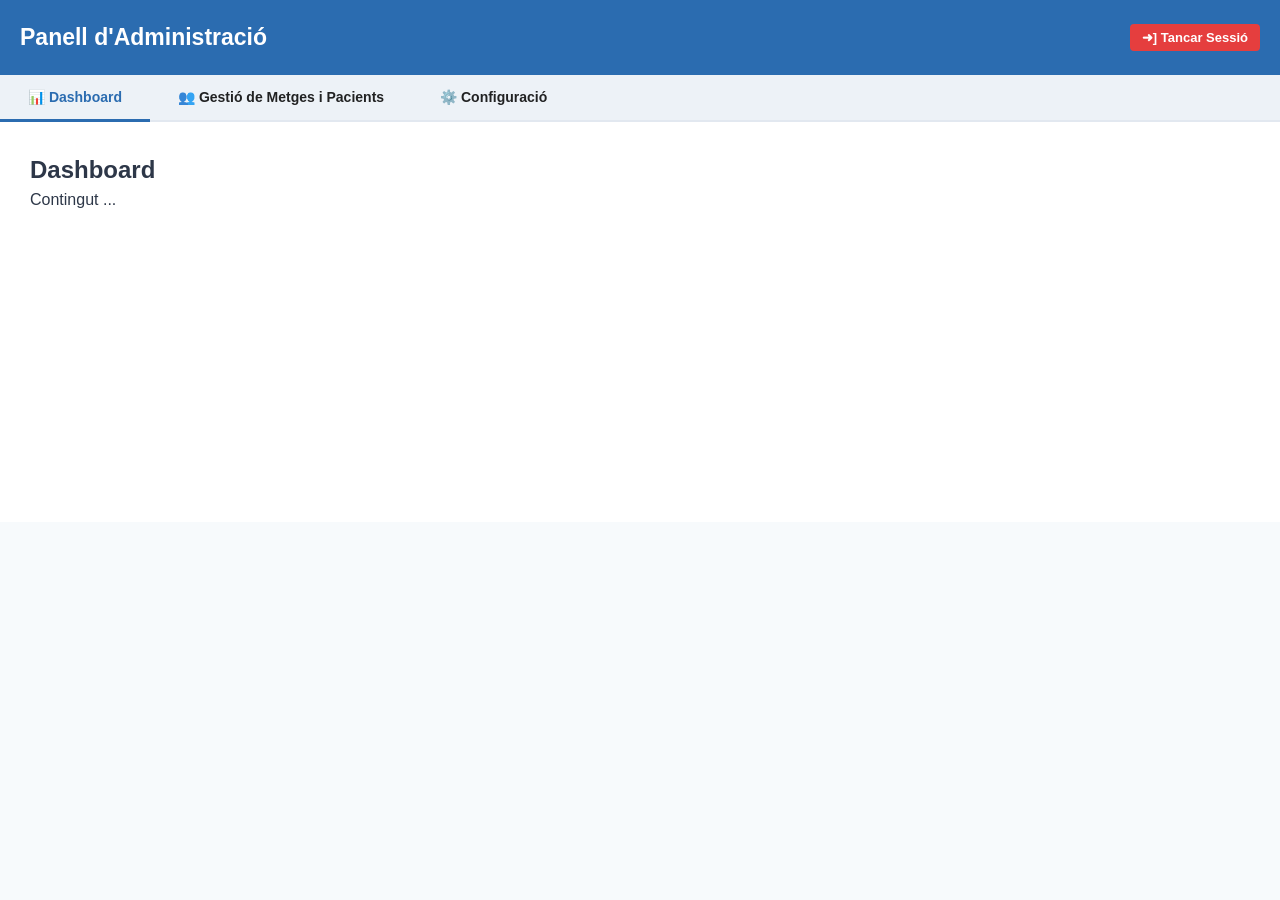
==== admin.html @ f2c2fb33 "Add files via upload" ====
<!DOCTYPE html>
<html lang="ca">
<head>
    <meta charset="UTF-8">
    <meta name="viewport" content="width=device-width, initial-scale=1.0">
    <title>Panell Administrador</title>
    <link rel="stylesheet" href="style.css">
    <style>
        .admin-header { /*Barra superior*/
            background-color: var(--primary-color);
            color: white;
            padding: 20px 20px;
            display: flex;
            justify-content: space-between;
            align-items: center;
        }
        .admin-header h1 {  /*Títol*/
            font-size: 23px;
            font-weight: 600;
            margin: 0;
        }
        .btn-logout {   /*Botó logout*/
            background-color: var(--error-color);
            color: white;
            border: none;
            padding: 6px 12px;
            border-radius: 4px;
            cursor: pointer;
            font-weight: bold;
            font-size: 13px;
            transition: background-color 0.2s;
        }

        /*Pestanyes*/
        .nav-tabs {
            display: flex;
            background-color: #edf2f7; 
            padding: 0px;
            border-bottom: 2px solid #e2e8f0;
        }
        .tab-btn {
            padding: 14px 28px;
            background: none;
            border: none;
            cursor: pointer;
            font-weight: 600;
            color: #000000dc;
            font-size: 14px;
            position: relative;
            display: flex;
            align-items: center;
            gap: 8px;
            transition: color 0.15s ease;
            border-bottom: 3px solid transparent;
            margin-bottom: -2px;
        }
        .tab-btn:not(:last-child)::after {
            content: "";
            position: absolute;
            right: 0;
            top: 35%;
            height: 30%;
            width: 1px;
            background-color: #cbd5e0;
        }
        .tab-btn:hover:not(.active) {
            color: #2d3748;
        }
        .tab-btn.active {   /*Pestanya activa*/
            color: var(--primary-color);
            font-weight: 700;
            border-bottom: 3px solid var(--primary-color);
        }
        .tab-btn.active::after, /*Amaguem línia divisòria vertical que queda al costat del botó actiu*/
        .tab-btn.active + .tab-btn::after {
            background-color: transparent !important;
        }
        .seccio-admin { /*Contenidor principal*/
            padding: 30px;
            background-color: white; 
            min-height: 400px;
        }
        .hidden {
            display: none !important;
        }

        /*Estils quadres*/
        .contenidor-quadres {
            display: table;
            width: 100%;
            table-layout: fixed;
            border-spacing: 25px 0px;
            margin-left: -25px;
            margin-top: 15px;
        }
        .quadre-registres {
            display: table-cell;
            width: 50%;
            vertical-align: top;
            background-color: #ffffff !important; 
            border: 1px solid #e2e8f0 !important;
            border-radius: 8px !important;
            padding: 20px !important;
            box-shadow: 0 4px 6px -1px rgba(0, 0, 0, 0.05), 0 2px 4px -1px rgba(0, 0, 0, 0.03) !important;
        }

        /* Adaptabilitat total per a pantalles de mòbil o tauletes */
        @media (max-width: 992px) {
            .contenidor-quadres {
                display: block;
                border-spacing: 0;
                margin-left: 0;
            }
            .quadre-registres {
                display: block;
                width: 100%;
                margin-bottom: 25px;
            }
        }
        .quadre-capçalera {
            display: flex;
            justify-content: space-between;
            align-items: center;
            margin-bottom: 15px;
            border-bottom: 1px solid #edf2f7;
            padding-bottom: 12px;
        }
        .quadre-capçalera h3 {
            margin: 0;
            font-size: 18px;
            font-weight: 600;
            color: #2d3748;
        }
        .btn-crear-petit {
            background-color: var(--primary-color);
            color: white;
            border: none;
            padding: 6px 12px;
            border-radius: 4px;
            cursor: pointer;
            font-weight: 600;
            font-size: 12px;
            transition: opacity 0.2s;
        }
        .btn-crear-petit:hover {
            opacity: 0.9;
        }
        .quadre-contingut {
            color: #4a5568;
            font-size: 14px;
        }
        /* Files de taula clicables per obrir fitxes */
        tr.clicable-row {
            cursor: pointer;
            transition: background 0.15s;
        }
        tr.clicable-row:hover {
            background-color: #f0fff4 !important;
        }

        /* Targeta d'apartats de fitxa */
        .apartat-fitxa {
            background: #f8fafc;
            border: 1px solid #e2e8f0;
            border-radius: 6px;
            padding: 15px;
            margin-top: 15px;
        }
        .apartat-fitxa h4 {
            margin-top: 0;
            margin-bottom: 12px;
            color: #2b6cb0;
            border-bottom: 1px solid #e2e8f0;
            padding-bottom: 5px;
        }
    </style>
</head>
<body>

    <header class="admin-header">
        <div>
            <h1>Panell d'Administració</h1>
        </div>
        <button class="btn-logout" id="logout-btn">➜] Tancar Sessió</button>
    </header>

    <nav class="nav-tabs">
        <button class="tab-btn active" id="btn-dashboard">📊 Dashboard</button>
        <button class="tab-btn" id="btn-metges-pacients">👥 Gestió de Metges i Pacients</button>
        <button class="tab-btn" id="btn-configuració">⚙️ Configuració</button>
    </nav>

    <main>
        <section id="seccio-dashboard" class="seccio-admin">
            <h2>Dashboard</h2>
            <p>Contingut ...</p>
        </section>


        

        <section id="seccio-metges-pacients" class="seccio-admin hidden">
            <div class="contenidor-quadres">
                
                <div class="quadre-registres" style="flex: 1.3;">
                    
                    <div id="capsalera-metges-normal" class="quadre-capçalera">
                        <h3>Metges registrats</h3>
                        <button class="btn-crear-petit" id="btn-obrir-metge" onclick="obrirFormulariCrearMetge()">+ Crear Metge</button>
                    </div>

                    <div id="capsalera-metges-creacio" class="quadre-capçalera hidden">
                        <h3>Registrar nou metge</h3>
                        <button class="btn-danger" id="btn-tancar-metge" style="padding: 4px 10px; font-size: 12px;">X Tancar</button>
                    </div>

                    <div id="form-desplegable-metge" class="hidden" style="background: #f8fafc; padding: 15px; border-radius: 6px; margin-bottom: 20px; border: 1px solid #e2e8f0;">
                        <form id="create-doctor-form">
                            <div class="form-group" style="margin-bottom: 12px;">
                                <label>Nom Complet:</label>
                                <input type="text" id="doc-name" required>
                            </div>

                            <div style="display: flex; gap: 12px; margin-bottom: 12px;">
                                <div class="form-group" style="flex: 1; margin-bottom: 0;">
                                    <label>Gènere:</label>
                                    <select id="doc-gender" required>
                                        <option value="Masculí">Masculí</option>
                                        <option value="Femení">Femení</option>
                                        <option value="Altres">Altres</option>
                                    </select>
                                </div>
                                <div class="form-group hidden" id="bloc-doc-gender-altres" style="flex: 1; margin-bottom: 0;">
                                    <label>Especificacions:</label>
                                    <input type="text" id="doc-gender-altres-text">
                                </div>
                            </div>

                            <div class="form-group" style="margin-bottom: 12px;">
                                <label>Especialitat:</label>
                                <select id="doc-specialty" required>
                                    <option value="Medicina General">Medicina General</option>
                                    <option value="Pediatria">Pediatria</option>
                                    <option value="Cardiologia">Cardiologia</option>
                                    <option value="Traumatologia">Traumatologia</option>
                                    <option value="Dermatologia">Dermatologia</option>
                                </select>
                            </div>

                            <div class="form-group" style="margin-bottom: 12px;">
                                <label>Nom d'usuari:</label>
                                <input type="text" id="doc-username" required>
                            </div>

                            <div class="form-group" style="margin-bottom: 15px;">
                                <label>Contrasenya:</label>
                                <input type="password" id="doc-password" required>
                            </div>

                            <button type="submit" class="btn-success" style="width: 100%; padding: 10px;">Registrar Metge</button>
                        </form>
                    </div>

                    <div id="vista-dinamica-metges" class="quadre-contingut">
                        <p style="color: #718096;">Carregant metges del sistema...</p>
                    </div>
                </div>

                <div class="quadre-registres">
                    
                    <div id="capsalera-pacients-normal" class="quadre-capçalera">
                        <h3>Pacients registrats</h3>
                        <button class="btn-crear-petit" id="btn-obrir-pacient" onclick="obrirFormulariCrearPacientAdmin()">+ Crear Pacient</button>                    </div>

                    <div id="capsalera-pacients-creacio" class="quadre-capçalera hidden">
                        <h3>Registrar nou pacient</h3>
                        <button class="btn-danger" id="btn-tancar-pacient" style="padding: 4px 10px; font-size: 12px;">X Tancar</button>
                    </div>

                    <div id="form-desplegable-pacient" class="hidden" style="background: #f8fafc; padding: 15px; border-radius: 6px; margin-bottom: 20px; border: 1px solid #e2e8f0;">
                        <form id="create-patient-form">
                            <div class="form-group" style="margin-bottom: 12px;">
                                <label>Nom Complet:</label>
                                <input type="text" id="pat-name" required>
                            </div>

                            <div style="display: flex; gap: 12px; margin-bottom: 12px;">
                                <div class="form-group" style="flex: 1; margin-bottom: 0;">
                                    <label>Gènere:</label>
                                    <select id="pat-gender" required>
                                        <option value="Masculí">Masculí</option>
                                        <option value="Femení">Femení</option>
                                        <option value="Altres">Altres</option>
                                    </select>
                                </div>
                                <div class="form-group hidden" id="bloc-pat-gender-altres" style="flex: 1; margin-bottom: 0;">
                                    <label>Especificacions:</label>
                                    <input type="text" id="pat-gender-altres-text">
                                </div>
                            </div>

                            <div class="form-group" style="margin-bottom: 20px;">
                                <label>Data de Naixement:</label>
                                <input type="date" id="pat-birth" required>
                            </div>

                            <button type="submit" class="btn-success" style="width: 100%; padding: 10px;">Registrar Pacient a la Clínica</button>
                        </form>
                    </div>

                    <div id="vista-dinamica-pacients" class="quadre-contingut">
                        <p style="color: #718096;">Carregant pacients del sistema...</p>
                    </div>
                </div>

            </div>
        </section>






        <section id="seccio-configuració" class="seccio-admin hidden">
            <h2>Configuració</h2>
            <p>Contingut...</p>
        </section>
    </main>

    <script src="admin.js"></script>
</body>
</html>
---- style.css ----
/* =========================================================================
   VARIABLES GLOBALS I CONFIGURACIÓ DE BASE
   ========================================================================= */
:root {
    --primary-color: #2b6cb0;     /* Blau corporatiu modern */
    --primary-dark: #2c5282;      /* Blau fosc per a efectes hover */
    --success-color: #319795;     /* Verd/Turquesa per a èxits */
    --error-color: #e53e3e;       /* Vermell per a errors i alertes */
    --bg-color: #f7fafc;          /* Fons gris molt clar i net */
    --card-bg: #ffffff;           /* Fons blanc pur per a targetes */
    --text-color: #2d3748;        /* Gris fosc per a text principal */
    --text-muted: #718096;        /* Gris mitjà per a subtítols */
    --border-color: #e2e8f0;      /* Gris clar per a vores de taula i inputs */

    --color-hover: #23527c;       /* Blau fosc per als botons */
    --color-fons-barra: #edf2f7;  /* Gris clar per a les pestanyes */
}

* {
    box-sizing: border-box;
    margin: 0;
    padding: 0;
}

body {
    font-family: -apple-system, BlinkMacSystemFont, "Segoe UI", Roboto, "Helvetica Neue", Arial, sans-serif;
    background-color: var(--bg-color);
    color: var(--text-color);
    line-height: 1.5;
}

.hidden {
    display: none !important;
}

/* =========================================================================
   ESTILS PER A LA PÀGINA D'INICI DE SESSIÓ (index.html)
   ========================================================================= */
.login-body {
    display: flex;
    align-items: center;
    justify-content: center;
    min-height: 100vh;
    background: linear-gradient(135deg, #ebf8ff 0%, #dee2e6 100%);
}

.login-card {
    background-color: var(--card-bg);
    padding: 40px;
    border-radius: 8px;
    box-shadow: 0 10px 25px rgba(0, 0, 0, 0.05);
    width: 100%;
    max-width: 400px;
}

/* =========================================================================
   FORMULARIS I ELEMENTS D'ENTRADA GENERALS
   ========================================================================= */
.form-group {
    margin-bottom: 20px;
}

.form-group label {
    display: block;
    margin-bottom: 6px;
    font-weight: 600;
    font-size: 14px;
    color: #4a5568;
}

input[type="text"],
input[type="password"],
input[type="number"],
input[type="date"],
select,
textarea {
    width: 100%;
    padding: 10px 12px;
    border: 1px solid var(--border-color);
    border-radius: 6px;
    font-size: 14px;
    background-color: #fff;
    color: var(--text-color);
    transition: border-color 0.2s, box-shadow 0.2s;
}

input:focus, select:focus, textarea:focus {
    outline: none;
    border-color: var(--primary-color);
    box-shadow: 0 0 0 3px rgba(66, 153, 225, 0.15);
}

/* =========================================================================
   BOTONS
   ========================================================================= */
.btn-primary {
    display: inline-block;
    width: 100%;
    padding: 12px;
    background-color: var(--primary-color);
    color: #ffffff;
    border: none;
    border-radius: 6px;
    font-size: 15px;
    font-weight: bold;
    cursor: pointer;
    transition: background-color 0.2s;
}

.btn-primary:hover {
    background-color: var(--primary-dark);
}

.btn-success {
    background-color: var(--success-color);
    color: white;
    border: none;
    padding: 8px 16px;
    border-radius: 4px;
    cursor: pointer;
    font-weight: 600;
}

.btn-success:hover {
    background-color: #2c7a7b;
}

.btn-danger {
    background-color: var(--error-color);
    color: white;
    border: none;
    padding: 8px 16px;
    border-radius: 4px;
    cursor: pointer;
    font-weight: 600;
}

.btn-danger:hover {
    background-color: #c53030;
}

/* =========================================================================
   TAULES PROFESSIONALS (Preparades per a Metges i Pacients)
   ========================================================================= */
.table-container {
    background-color: var(--card-bg);
    border-radius: 8px;
    box-shadow: 0 4px 6px rgba(0,0,0,0.02);
    border: 1px solid var(--border-color);
    overflow: hidden;
    margin-top: 15px;
}

table {
    width: 100%;
    border-collapse: collapse;
    text-align: left;
    font-size: 14px;
}

th {
    background-color: #f8fafc;
    color: #4a5568;
    font-weight: 700;
    padding: 14px 16px;
    border-bottom: 2px solid var(--border-color);
    user-select: none;
}

td {
    padding: 14px 16px;
    border-bottom: 1px solid var(--border-color);
    color: var(--text-color);
}

tr:last-child td {
    border-bottom: none;
}

tr:hover td {
    background-color: #f8fafc;
}

/* Missatges informatius */
.error-msg {
    color: var(--error-color);
    font-size: 13px;
    text-align: center;
    margin-top: 12px;
    font-weight: 500;
}

.success-msg {
    color: var(--success-color);
    font-size: 13px;
    font-weight: 500;
}
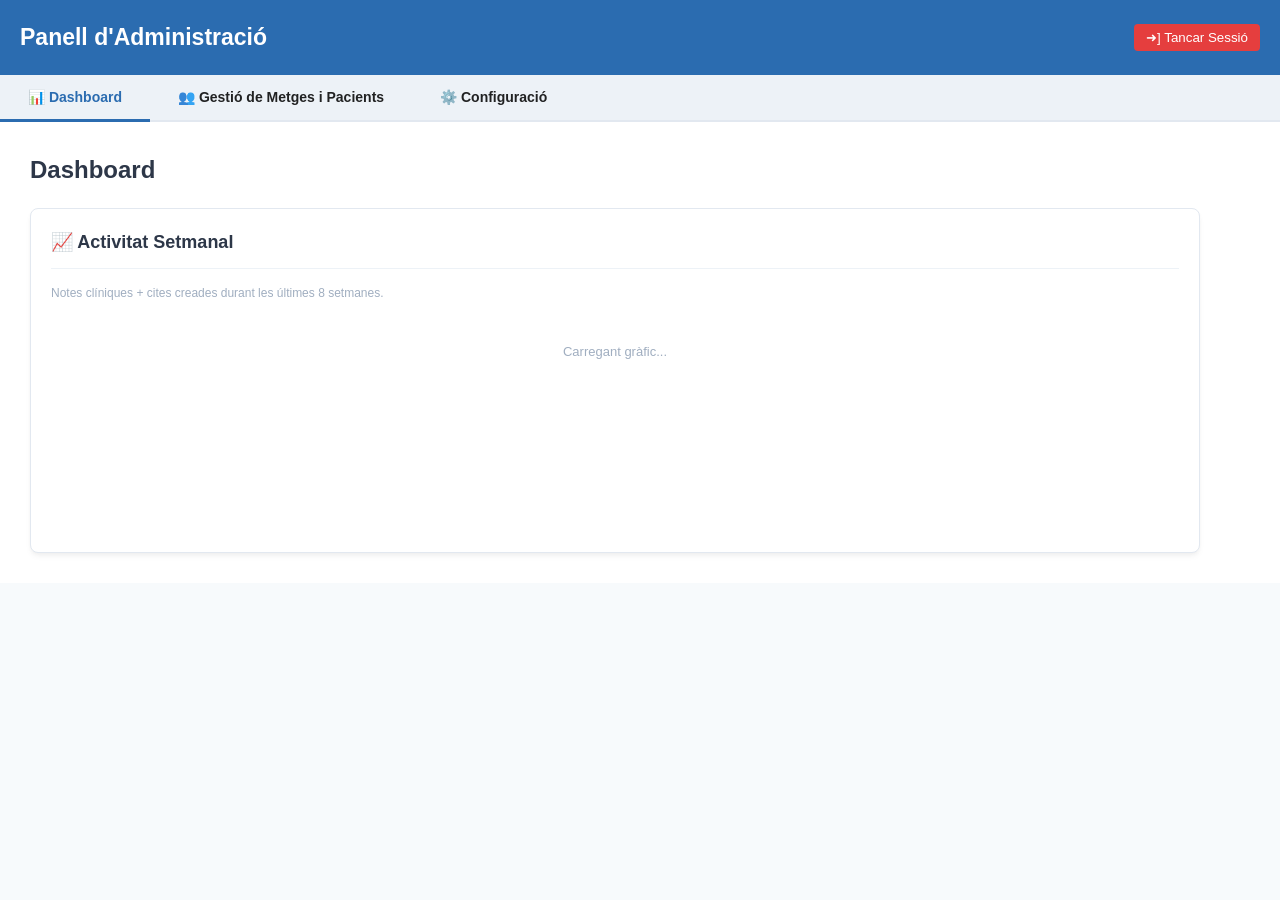
==== commit f39b3184: "Add files via upload" ====
--- a/admin.html
+++ b/admin.html
@@ -19,17 +19,6 @@
             font-weight: 600;
             margin: 0;
         }
-        .btn-logout {   /*Botó logout*/
-            background-color: var(--error-color);
-            color: white;
-            border: none;
-            padding: 6px 12px;
-            border-radius: 4px;
-            cursor: pointer;
-            font-weight: bold;
-            font-size: 13px;
-            transition: background-color 0.2s;
-        }
 
         /*Pestanyes*/
         .nav-tabs {
@@ -71,7 +60,7 @@
             font-weight: 700;
             border-bottom: 3px solid var(--primary-color);
         }
-        .tab-btn.active::after, /*Amaguem línia divisòria vertical que queda al costat del botó actiu*/
+        .tab-btn.active::after,
         .tab-btn.active + .tab-btn::after {
             background-color: transparent !important;
         }
@@ -104,7 +93,6 @@
             box-shadow: 0 4px 6px -1px rgba(0, 0, 0, 0.05), 0 2px 4px -1px rgba(0, 0, 0, 0.03) !important;
         }
 
-        /* Adaptabilitat total per a pantalles de mòbil o tauletes */
         @media (max-width: 992px) {
             .contenidor-quadres {
                 display: block;
@@ -149,7 +137,6 @@
             color: #4a5568;
             font-size: 14px;
         }
-        /* Files de taula clicables per obrir fitxes */
         tr.clicable-row {
             cursor: pointer;
             transition: background 0.15s;
@@ -158,7 +145,6 @@
             background-color: #f0fff4 !important;
         }
 
-        /* Targeta d'apartats de fitxa */
         .apartat-fitxa {
             background: #f8fafc;
             border: 1px solid #e2e8f0;
@@ -192,12 +178,22 @@
 
     <main>
         <section id="seccio-dashboard" class="seccio-admin">
-            <h2>Dashboard</h2>
-            <p>Contingut ...</p>
+            <h2 style="margin-bottom:20px;">Dashboard</h2>
+
+            <div class="contenidor-quadres">
+                <div class="quadre-registres" style="width:100%;">
+                    <div class="quadre-capçalera">
+                        <h3>📈 Activitat Setmanal</h3>
+                    </div>
+                    <div class="quadre-contingut">
+                        <p style="font-size:12px;color:#a0aec0;margin-bottom:10px;">Notes clíniques + cites creades durant les últimes 8 setmanes.</p>
+                        <div id="grafic-activitat-setmanal" style="min-height:220px;">
+                            <p style="color:#a0aec0;font-size:13px;text-align:center;padding:30px;">Carregant gràfic...</p>
+                        </div>
+                    </div>
+                </div>
+            </div>
         </section>
-
-
-        
 
         <section id="seccio-metges-pacients" class="seccio-admin hidden">
             <div class="contenidor-quadres">
@@ -311,22 +307,151 @@
                     <div id="vista-dinamica-pacients" class="quadre-contingut">
                         <p style="color: #718096;">Carregant pacients del sistema...</p>
                     </div>
+
+                    <div id="admin-patient-doctors-panel" class="hidden" style="margin-top: 15px; padding: 12px; background: #fff; border: 1px solid var(--border-color); border-radius: 4px;">
+                        <p style="font-size: 12px; font-weight: 700; color: var(--primary-color); margin-bottom: 5px;">Core-Team 0: 🩺 Metges Assignats a aquest Pacient:</p>
+                        <ul id="admin-patient-doctors-list" style="padding-left: 15px; font-size: 13px; color: var(--text-color);">
+                            <li style="list-style:none; color:var(--text-muted); font-style:italic;">Cap metge assignat encara</li>
+                        </ul>
+                    </div>
+                    
                 </div>
 
             </div>
         </section>
 
-
-
-
-
-
         <section id="seccio-configuració" class="seccio-admin hidden">
-            <h2>Configuració</h2>
-            <p>Contingut...</p>
+            <h2 style="margin-bottom:25px;">Panell de Configuració del Sistema</h2>
+
+            <div class="contenidor-quadres" style="margin-bottom: 0;">
+                <div class="quadre-registres">
+                    <div class="quadre-capçalera">
+                        <h3>🏢 Informació de la Clínica</h3>
+                    </div>
+                    <div class="quadre-contingut">
+                        <div style="display:flex;gap:12px;margin-bottom:12px;">
+                            <div class="form-group" style="flex:1;margin-bottom:0;">
+                                <label>Nom de la Clínica / Hospital:</label>
+                                <input type="text" id="cfg-clinic-name">
+                            </div>
+                            <div class="form-group" style="flex:1;margin-bottom:0;">
+                                <label>Telèfon de Contacte:</label>
+                                <input type="text" id="cfg-clinic-phone">
+                            </div>
+                        </div>
+                        <div style="display:flex;gap:12px;margin-bottom:18px;">
+                            <div class="form-group" style="flex:1;margin-bottom:0;">
+                                <label>Adreça Física Completa:</label>
+                                <input type="text" id="cfg-clinic-addr">
+                            </div>
+                            <div class="form-group" style="flex:1;margin-bottom:0;">
+                                <label>Correu Electrònic de Contacte:</label>
+                                <input type="email" id="cfg-clinic-email">
+                            </div>
+                        </div>
+                        <button id="btn-desar-clinica" class="btn-success" style="width:100%;padding:11px;font-size:14px;">Desar Canvis del Centre</button>
+                        <p id="cfg-clinica-msg" style="margin-top:8px;font-size:13px;text-align:center;min-height:18px;"></p>
+                    </div>
+                </div>
+
+                <div class="quadre-registres">
+                    <div class="quadre-capçalera">
+                        <h3>🗂️ Especialitats Mèdiques</h3>
+                    </div>
+                    <div class="quadre-contingut">
+                        <div id="llista-especialitats" style="min-height:120px;max-height:220px;overflow-y:auto;border:1px solid #e2e8f0;border-radius:6px;margin-bottom:12px;">
+                            <p style="color:#a0aec0;font-size:13px;text-align:center;padding:10px;">Carregant...</p>
+                        </div>
+                        <div style="display:flex;gap:8px;">
+                            <input type="text" id="nova-especialitat" placeholder="Nova especialitat..." style="flex:1;">
+                            <button id="btn-afegir-especialitat" class="btn-primary" style="width:auto;padding:10px 16px;font-size:13px;white-space:nowrap;">+ Afegir</button>
+                        </div>
+                    </div>
+                </div>
+
+            </div>
+
+            <div class="contenidor-quadres" style="margin-top:25px;">
+                <div class="quadre-registres">
+                    <div class="quadre-capçalera">
+                        <h3>🛡️ Seguretat i Administradors</h3>
+                    </div>
+                    <div class="quadre-contingut">
+                        <p style="font-size:13px;color:#718096;margin-bottom:14px;">Gestió d'usuaris amb permisos totals per modificar dades estructurals del programari corporatiu.</p>
+                        <div id="llista-admins">
+                            <p style="color:#a0aec0;font-size:13px;">Carregant...</p>
+                        </div>
+
+                        <div id="bloc-form-nou-admin" class="hidden" style="background:#f8fafc;border:1px solid #e2e8f0;border-radius:6px;padding:14px;margin-top:12px;">
+                            <form id="form-nou-admin">
+                                <div class="form-group" style="margin-bottom:10px;">
+                                    <label>Nom complet (opcional):</label>
+                                    <input type="text" id="adm-name" placeholder="Ex: Joan García">
+                                </div>
+                                <div style="display:flex;gap:12px;margin-bottom:12px;">
+                                    <div class="form-group" style="flex:1;margin-bottom:0;">
+                                        <label>Nom d'usuari:</label>
+                                        <input type="text" id="adm-username" required>
+                                    </div>
+                                    <div class="form-group" style="flex:1;margin-bottom:0;">
+                                        <label>Contrasenya:</label>
+                                        <input type="password" id="adm-password" required>
+                                    </div>
+                                </div>
+                                <div style="display:flex;gap:8px;">
+                                    <button type="submit" class="btn-success" style="flex:1;padding:9px;">Crear Administrador</button>
+                                    <button type="button" id="btn-cancel-admin" class="btn-danger" style="padding:9px 14px;">Cancel·lar</button>
+                                </div>
+                            </form>
+                        </div>
+
+                        <button id="btn-mostrar-form-admin" class="btn-primary" style="width:100%;margin-top:14px;padding:10px;font-size:13px;">+ Afegir Usuari Administrador</button>
+                    </div>
+                </div>
+
+                <div class="quadre-registres" style="border-color:#feb2b2 !important;background:#fff5f5 !important;">
+                    <div class="quadre-capçalera" style="border-bottom-color:#fed7d7;">
+                        <h3 style="color:#c53030;">⚠️ Zona de Manteniment Crític i Risc Extrem</h3>
+                    </div>
+                    <div class="quadre-contingut">
+                        <p style="font-size:13px;color:#718096;margin-bottom:16px;">Aquestes accions afecten directament la integritat del fitxer binari SQLite corporatiu de forma permanent.</p>
+
+                        <div style="background:white;border:1px solid #fed7d7;border-radius:6px;padding:14px;margin-bottom:12px;">
+                            <p style="font-size:13px;font-weight:700;color:#c53030;margin-bottom:10px;">Destrucció de Fitxes de Metges</p>
+                            <div style="display:flex;gap:8px;margin-bottom:10px;">
+                                <input type="text" id="crit-doc-id" placeholder="ID (Ex: MED-26-0001)" style="flex:1;">
+                                <input type="text" id="crit-doc-nom" placeholder="Nom complet" style="flex:1;">
+                            </div>
+                            <button id="btn-eliminar-metge-def" style="width:100%;padding:9px;background:#e53e3e;color:white;border:none;border-radius:4px;font-weight:700;cursor:pointer;font-size:13px;">Eliminar Metge Definitivament</button>
+                        </div>
+
+                        <div style="background:white;border:1px solid #fed7d7;border-radius:6px;padding:14px;margin-bottom:12px;">
+                            <p style="font-size:13px;font-weight:700;color:#c53030;margin-bottom:10px;">Destrucció de Fitxes de Pacients</p>
+                            <div style="display:flex;gap:8px;margin-bottom:10px;">
+                                <input type="text" id="crit-pat-id" placeholder="ID (Ex: PAC-26-0001)" style="flex:1;">
+                                <input type="text" id="crit-pat-nom" placeholder="Nom complet" style="flex:1;">
+                            </div>
+                            <button id="btn-eliminar-pacient-def" style="width:100%;padding:9px;background:#e53e3e;color:white;border:none;border-radius:4px;font-weight:700;cursor:pointer;font-size:13px;">Eliminar Pacient Definitivament</button>
+                        </div>
+
+                        <div style="display:flex;gap:10px;">
+                            <div style="flex:1;">
+                                <p style="font-size:12px;font-weight:700;color:#2d3748;margin-bottom:6px;">Resguard de Dades</p>
+                                <button id="btn-baixar-backup" class="btn-success" style="width:100%;padding:9px;font-size:13px;">💾 Baixar backup</button>
+                            </div>
+                            <div style="flex:1;">
+                                <p style="font-size:12px;font-weight:700;color:#c53030;margin-bottom:6px;">Reinici de Fàbrica</p>
+                                <button id="btn-reset-total" style="width:100%;padding:9px;background:#c53030;color:white;border:none;border-radius:4px;font-weight:700;cursor:pointer;font-size:13px;">🔥 Reset Total</button>
+                            </div>
+                        </div>
+                    </div>
+                </div>
+
+            </div>
         </section>
     </main>
 
+    <script src="db.js"></script>
     <script src="admin.js"></script>
 </body>
 </html>
--- a/style.css
+++ b/style.css
@@ -72,6 +72,8 @@
 input[type="password"],
 input[type="number"],
 input[type="date"],
+input[type="email"],
+input[type="datetime-local"],
 select,
 textarea {
     width: 100%;
@@ -194,4 +196,100 @@
     color: var(--success-color);
     font-size: 13px;
     font-weight: 500;
+}
+
+/* =========================================================================
+   ESTRUCTURA DE LES PÀGINES DEL METGE (LAYOUT)
+   ========================================================================= */
+header {
+    background-color: var(--primary-color);
+    color: white;
+    padding: 15px 20px;
+    display: flex;
+    justify-content: space-between;
+    align-items: center;
+}
+.subtitle {
+    font-size: 13px;
+    color: #e2e8f0;
+}
+.btn-logout {
+    background-color: var(--error-color);
+    color: white;
+    border: none;
+    padding: 6px 12px;
+    border-radius: 4px;
+    cursor: pointer;
+}
+.tab-menu {
+    display: flex;
+    background: var(--color-fons-barra);
+    border-bottom: 1px solid var(--border-color);
+}
+.tab-btn {
+    padding: 12px 20px;
+    text-decoration: none;
+    color: var(--text-color);
+    font-weight: 600;
+}
+.tab-btn.active {
+    border-bottom: 3px solid var(--primary-color);
+    color: var(--primary-color);
+}
+.doctor-layout {
+    display: flex;
+    gap: 20px;
+    padding: 20px;
+}
+.side-panel {
+    width: 300px;
+    flex-shrink: 0;
+}
+.main-panel {
+    flex-grow: 1;
+}
+.card {
+    background: white;
+    padding: 20px;
+    border-radius: 6px;
+    border: 1px solid var(--border-color);
+    box-shadow: 0 2px 4px rgba(0,0,0,0.02);
+}
+.list-selectable {
+    list-style: none;
+    margin-top: 10px;
+}
+.list-selectable li {
+    padding: 10px;
+    border-bottom: 1px solid var(--border-color);
+    cursor: pointer;
+    transition: background 0.2s;
+}
+.list-selectable li:hover {
+    background: #edf2f7;
+}
+
+/* TIMELINE (HISTORIAL CLÍNIC) */
+.timeline-item {
+    background: #f7fafc;
+    border-left: 4px solid var(--primary-color);
+    padding: 12px;
+    margin-top: 10px;
+    border-radius: 0 4px 4px 0;
+}
+.timeline-item.cita {
+    border-left-color: var(--success-color);
+}
+.timeline-item.cita-anulada {
+    border-left-color: var(--error-color);
+    background: #fff5f5;
+}
+.timeline-header {
+    display: flex;
+    justify-content: space-between;
+    font-size: 13px;
+    margin-bottom: 5px;
+}
+.timeline-date {
+    color: var(--text-muted);
 }
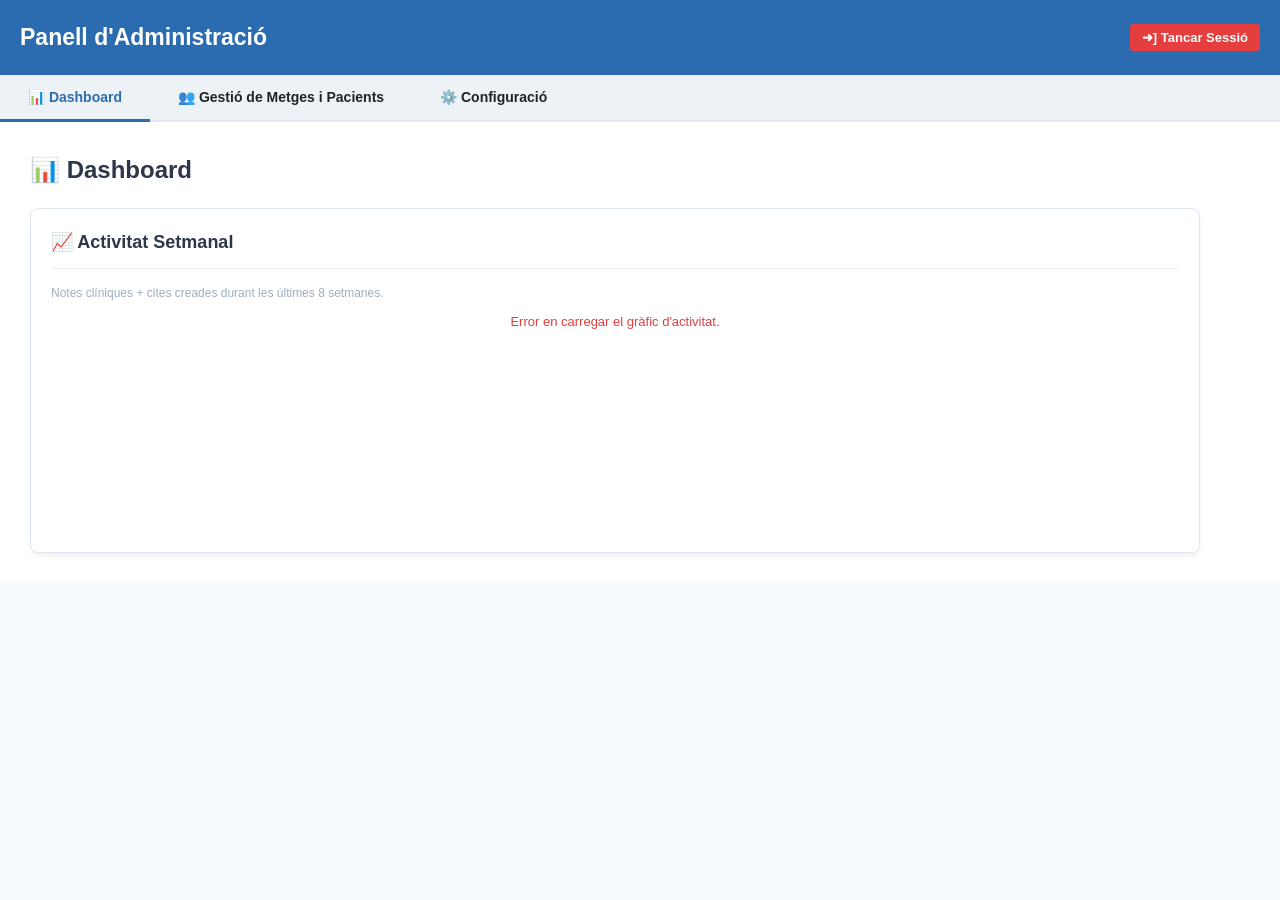
==== commit 7c0a020f: "Add files via upload" ====
--- a/admin.html
+++ b/admin.html
@@ -19,6 +19,17 @@
             font-weight: 600;
             margin: 0;
         }
+        .btn-logout {   /*Botó logout*/
+            background-color: var(--error-color);
+            color: white;
+            border: none;
+            padding: 6px 12px;
+            border-radius: 4px;
+            cursor: pointer;
+            font-weight: bold;
+            font-size: 13px;
+            transition: background-color 0.2s;
+        }
 
         /*Pestanyes*/
         .nav-tabs {
@@ -178,7 +189,7 @@
 
     <main>
         <section id="seccio-dashboard" class="seccio-admin">
-            <h2 style="margin-bottom:20px;">Dashboard</h2>
+            <h2 style="margin-bottom:20px;">📊 Dashboard</h2>
 
             <div class="contenidor-quadres">
                 <div class="quadre-registres" style="width:100%;">
@@ -235,11 +246,7 @@
                             <div class="form-group" style="margin-bottom: 12px;">
                                 <label>Especialitat:</label>
                                 <select id="doc-specialty" required>
-                                    <option value="Medicina General">Medicina General</option>
-                                    <option value="Pediatria">Pediatria</option>
-                                    <option value="Cardiologia">Cardiologia</option>
-                                    <option value="Traumatologia">Traumatologia</option>
-                                    <option value="Dermatologia">Dermatologia</option>
+                                    <option value="" disabled selected>Carregant especialitats...</option>
                                 </select>
                             </div>
 
@@ -321,7 +328,7 @@
         </section>
 
         <section id="seccio-configuració" class="seccio-admin hidden">
-            <h2 style="margin-bottom:25px;">Panell de Configuració del Sistema</h2>
+            <h2 style="margin-bottom:25px;">🔧 Panell de Configuració del Sistema</h2>
 
             <div class="contenidor-quadres" style="margin-bottom: 0;">
                 <div class="quadre-registres">
--- a/style.css
+++ b/style.css
@@ -220,6 +220,9 @@
     padding: 6px 12px;
     border-radius: 4px;
     cursor: pointer;
+    font-weight: bold;
+    font-size: 13px;
+    transition: background-color 0.2s;
 }
 .tab-menu {
     display: flex;
